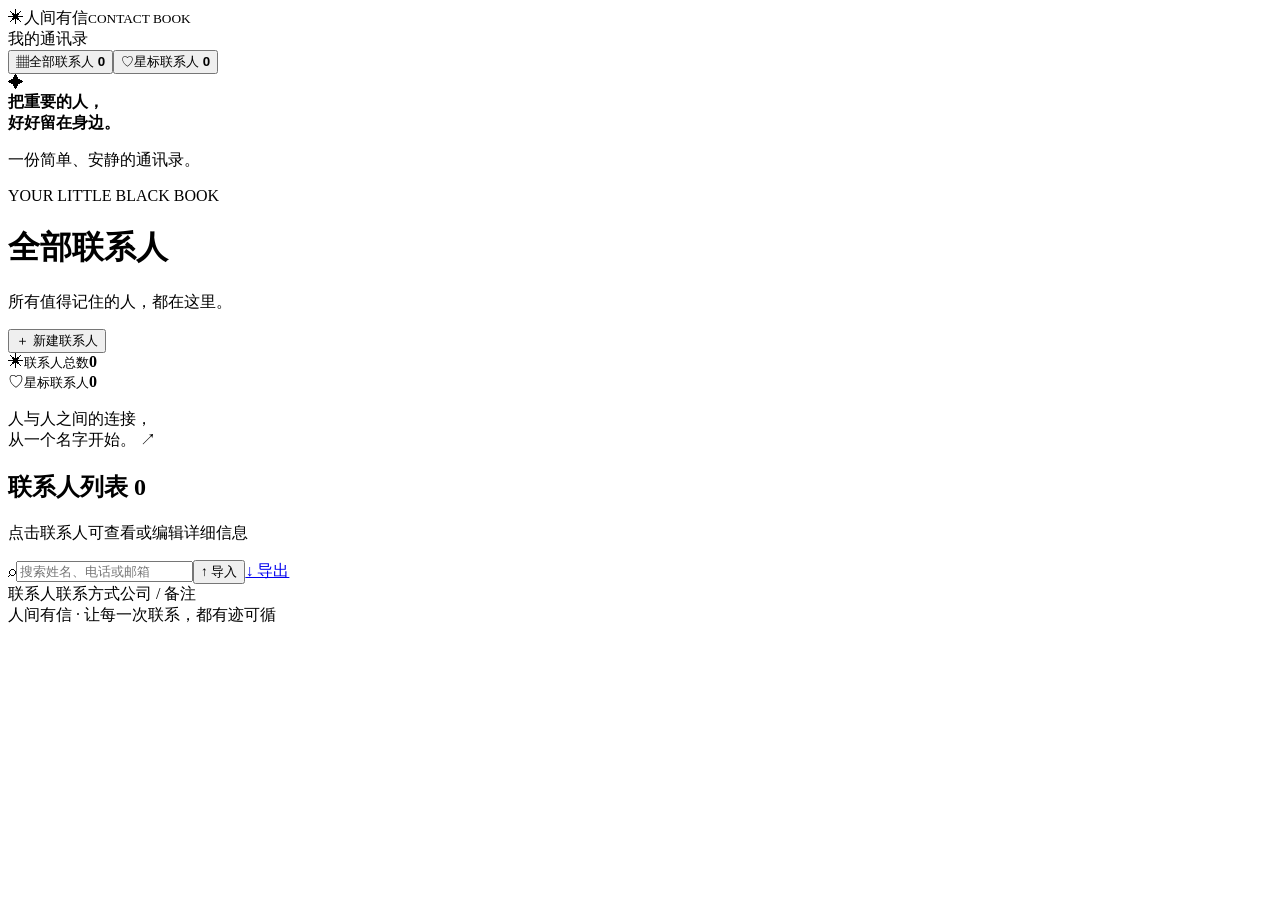
==== static/index.html @ 50179431 "chore: import address book and record baseline audit" ====
<!doctype html>
<html lang="zh-CN"><head><meta charset="utf-8"><meta name="viewport" content="width=device-width,initial-scale=1"><title>人间有信 · 通讯录</title><link rel="stylesheet" href="/style.css"></head>
<body><div class="shell"><aside class="sidebar"><div class="brand"><span class="brand-mark">✳</span><span>人间有信<small>CONTACT BOOK</small></span></div><div class="side-label">我的通讯录</div><nav><button class="nav active" data-filter="all"><span>▦</span>全部联系人 <b id="all-count">0</b></button><button class="nav" data-filter="favorites"><span>♡</span>星标联系人 <b id="favorite-count">0</b></button></nav><div class="side-bottom"><div class="side-illustration">✦</div><strong>把重要的人，<br>好好留在身边。</strong><p>一份简单、安静的通讯录。</p></div></aside>
<main><header class="topbar"><div><span class="eyebrow">YOUR LITTLE BLACK BOOK</span><h1 id="title">全部联系人</h1><p id="subtitle">所有值得记住的人，都在这里。</p></div><button id="add" class="primary">＋ <span>新建联系人</span></button></header><section class="summary"><div><span class="summary-icon">✳</span><span><small>联系人总数</small><strong id="summary-total">0</strong></span></div><div><span class="summary-icon pink">♡</span><span><small>星标联系人</small><strong id="summary-star">0</strong></span></div><p>人与人之间的连接，<br>从一个名字开始。 <span>↗</span></p></section><section class="content"><div class="content-head"><div><h2>联系人列表 <span id="visible-count">0</span></h2><p>点击联系人可查看或编辑详细信息</p></div><div class="actions"><label class="search"><span>⌕</span><input id="search" placeholder="搜索姓名、电话或邮箱" autocomplete="off"></label><button class="outline" id="import-btn">↑ 导入</button><a class="outline" href="/api/export">↓ 导出</a><input type="file" id="file" accept=".xlsx" hidden></div></div><div class="table-head"><span>联系人</span><span>联系方式</span><span>公司 / 备注</span><span></span></div><div id="list"></div><div id="empty" class="empty" hidden><div>✳</div><h3>这里还是空的</h3><p>添加一位联系人，让故事从这里开始。</p><button class="outline" id="empty-add">＋ 新建联系人</button></div></section><footer>人间有信 <span>·</span> 让每一次联系，都有迹可循</footer></main></div>
<dialog id="dialog"><form id="form"><div class="modal-head"><div><span class="eyebrow">CONTACT DETAILS</span><h2 id="form-title">新建联系人</h2><p>记下关于这个人的一点信息。</p></div><button type="button" class="close" id="close" aria-label="关闭">×</button></div><div class="form-grid"><label class="wide">姓名 <em>*</em><input name="name" required maxlength="100" placeholder="怎么称呼？"></label><label>电话 <small>多个号码请换行</small><textarea name="phones" rows="2" placeholder="输入电话号码"></textarea></label><label>邮箱 <small>多个邮箱请换行</small><textarea name="emails" rows="2" placeholder="输入邮箱地址"></textarea></label><label>公司<input name="company" placeholder="工作单位或组织"></label><label>地址<input name="address" placeholder="所在城市或地址"></label><label class="wide">备注<textarea name="note" rows="2" placeholder="写点什么，方便以后想起来"></textarea></label></div><label class="favorite-toggle"><input type="checkbox" name="favorite"> <span>♡ 加入星标联系人</span></label><div class="modal-actions"><button type="button" class="outline danger" id="delete" hidden>删除联系人</button><span class="spacer"></span><button type="button" class="outline" id="cancel">取消</button><button class="primary" type="submit">保存联系人</button></div></form></dialog><div id="toast" role="status" aria-live="polite"></div><script src="/app.js"></script></body></html>
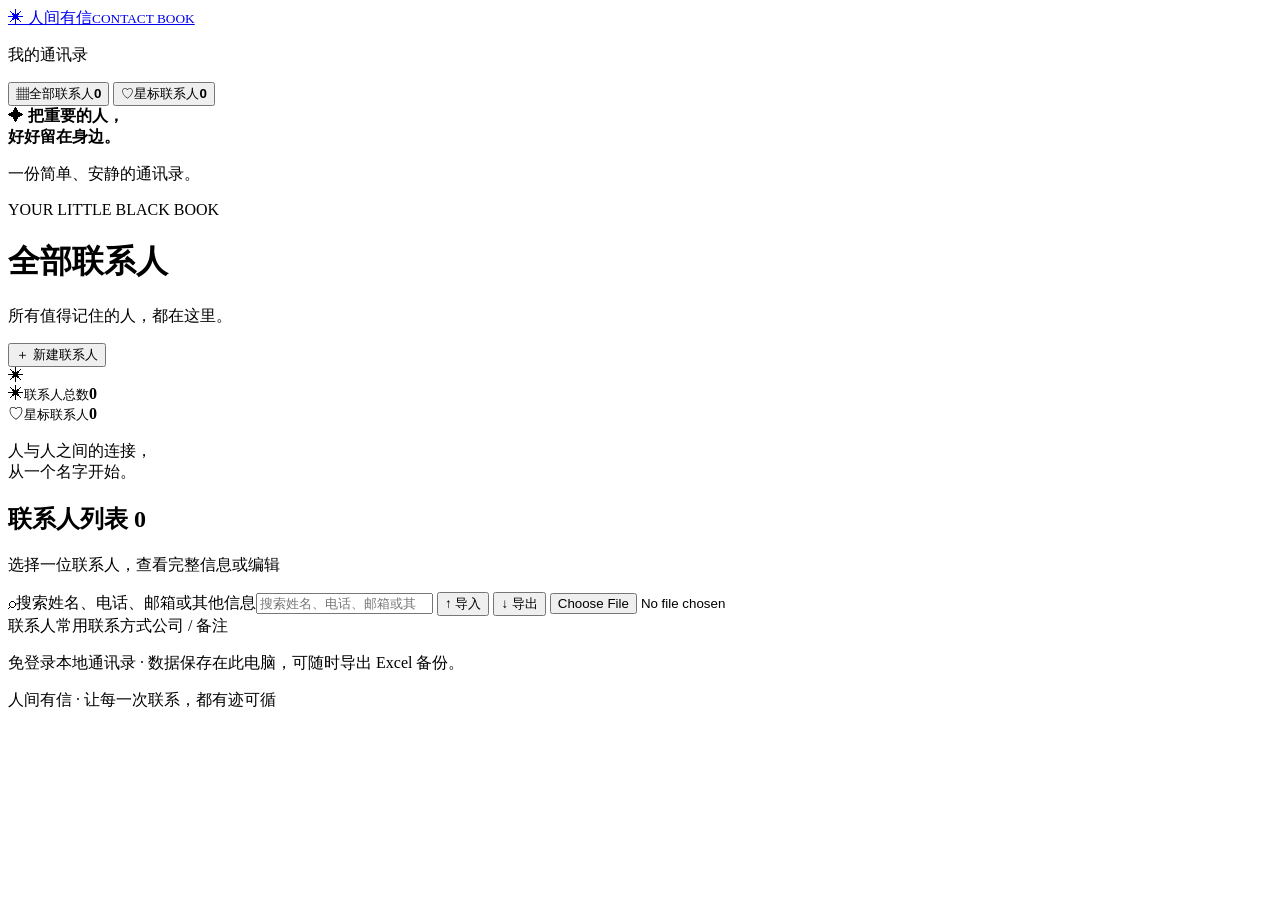
==== commit a3899b74: "feat: refine address book interface and contact details" ====
--- a/static/index.html
+++ b/static/index.html
@@ -1,5 +1,116 @@
 <!doctype html>
-<html lang="zh-CN"><head><meta charset="utf-8"><meta name="viewport" content="width=device-width,initial-scale=1"><title>人间有信 · 通讯录</title><link rel="stylesheet" href="/style.css"></head>
-<body><div class="shell"><aside class="sidebar"><div class="brand"><span class="brand-mark">✳</span><span>人间有信<small>CONTACT BOOK</small></span></div><div class="side-label">我的通讯录</div><nav><button class="nav active" data-filter="all"><span>▦</span>全部联系人 <b id="all-count">0</b></button><button class="nav" data-filter="favorites"><span>♡</span>星标联系人 <b id="favorite-count">0</b></button></nav><div class="side-bottom"><div class="side-illustration">✦</div><strong>把重要的人，<br>好好留在身边。</strong><p>一份简单、安静的通讯录。</p></div></aside>
-<main><header class="topbar"><div><span class="eyebrow">YOUR LITTLE BLACK BOOK</span><h1 id="title">全部联系人</h1><p id="subtitle">所有值得记住的人，都在这里。</p></div><button id="add" class="primary">＋ <span>新建联系人</span></button></header><section class="summary"><div><span class="summary-icon">✳</span><span><small>联系人总数</small><strong id="summary-total">0</strong></span></div><div><span class="summary-icon pink">♡</span><span><small>星标联系人</small><strong id="summary-star">0</strong></span></div><p>人与人之间的连接，<br>从一个名字开始。 <span>↗</span></p></section><section class="content"><div class="content-head"><div><h2>联系人列表 <span id="visible-count">0</span></h2><p>点击联系人可查看或编辑详细信息</p></div><div class="actions"><label class="search"><span>⌕</span><input id="search" placeholder="搜索姓名、电话或邮箱" autocomplete="off"></label><button class="outline" id="import-btn">↑ 导入</button><a class="outline" href="/api/export">↓ 导出</a><input type="file" id="file" accept=".xlsx" hidden></div></div><div class="table-head"><span>联系人</span><span>联系方式</span><span>公司 / 备注</span><span></span></div><div id="list"></div><div id="empty" class="empty" hidden><div>✳</div><h3>这里还是空的</h3><p>添加一位联系人，让故事从这里开始。</p><button class="outline" id="empty-add">＋ 新建联系人</button></div></section><footer>人间有信 <span>·</span> 让每一次联系，都有迹可循</footer></main></div>
-<dialog id="dialog"><form id="form"><div class="modal-head"><div><span class="eyebrow">CONTACT DETAILS</span><h2 id="form-title">新建联系人</h2><p>记下关于这个人的一点信息。</p></div><button type="button" class="close" id="close" aria-label="关闭">×</button></div><div class="form-grid"><label class="wide">姓名 <em>*</em><input name="name" required maxlength="100" placeholder="怎么称呼？"></label><label>电话 <small>多个号码请换行</small><textarea name="phones" rows="2" placeholder="输入电话号码"></textarea></label><label>邮箱 <small>多个邮箱请换行</small><textarea name="emails" rows="2" placeholder="输入邮箱地址"></textarea></label><label>公司<input name="company" placeholder="工作单位或组织"></label><label>地址<input name="address" placeholder="所在城市或地址"></label><label class="wide">备注<textarea name="note" rows="2" placeholder="写点什么，方便以后想起来"></textarea></label></div><label class="favorite-toggle"><input type="checkbox" name="favorite"> <span>♡ 加入星标联系人</span></label><div class="modal-actions"><button type="button" class="outline danger" id="delete" hidden>删除联系人</button><span class="spacer"></span><button type="button" class="outline" id="cancel">取消</button><button class="primary" type="submit">保存联系人</button></div></form></dialog><div id="toast" role="status" aria-live="polite"></div><script src="/app.js"></script></body></html>
+<html lang="zh-CN">
+<head>
+  <meta charset="utf-8">
+  <meta name="viewport" content="width=device-width, initial-scale=1">
+  <meta name="theme-color" content="#f7f3eb">
+  <title>人间有信 · 通讯录</title>
+  <link rel="icon" type="image/svg+xml" href="/favicon.svg">
+  <link rel="stylesheet" href="/style.css">
+</head>
+<body>
+  <div class="shell">
+    <aside class="sidebar">
+      <a class="brand" href="/" aria-label="人间有信通讯录首页">
+        <span class="brand-mark" aria-hidden="true">✳</span>
+        <span>人间有信<small>CONTACT BOOK</small></span>
+      </a>
+      <p class="side-label">我的通讯录</p>
+      <nav aria-label="联系人视图">
+        <button class="nav active" data-filter="all" aria-pressed="true"><span aria-hidden="true">▦</span><span>全部联系人</span><b id="all-count">0</b></button>
+        <button class="nav" data-filter="favorites" aria-pressed="false"><span aria-hidden="true">♡</span><span>星标联系人</span><b id="favorite-count">0</b></button>
+      </nav>
+      <div class="side-note">
+        <span class="side-flower" aria-hidden="true">✦</span>
+        <strong>把重要的人，<br>好好留在身边。</strong>
+        <p>一份简单、安静的通讯录。</p>
+      </div>
+    </aside>
+
+    <main id="main-content">
+      <header class="hero">
+        <div class="hero-copy">
+          <span class="eyebrow">YOUR LITTLE BLACK BOOK</span>
+          <h1 id="title">全部联系人</h1>
+          <p id="subtitle">所有值得记住的人，都在这里。</p>
+        </div>
+        <button id="add" class="primary"><span aria-hidden="true">＋</span> 新建联系人</button>
+        <div class="paper-mark" aria-hidden="true"><span>✳</span><i></i><b></b></div>
+      </header>
+
+      <section class="summary" aria-label="通讯录统计">
+        <div class="stat"><span class="summary-icon" aria-hidden="true">✳</span><span><small>联系人总数</small><strong id="summary-total">0</strong></span></div>
+        <div class="stat"><span class="summary-icon favorite-icon" aria-hidden="true">♡</span><span><small>星标联系人</small><strong id="summary-star">0</strong></span></div>
+        <p class="summary-note">人与人之间的连接，<br>从一个名字开始。</p>
+      </section>
+
+      <section class="content" aria-labelledby="list-heading">
+        <div class="content-head">
+          <div>
+            <h2 id="list-heading">联系人列表 <span id="visible-count" aria-live="polite">0</span></h2>
+            <p>选择一位联系人，查看完整信息或编辑</p>
+          </div>
+          <div class="actions">
+            <label class="search"><span aria-hidden="true">⌕</span><span class="sr-only">搜索姓名、电话、邮箱或其他信息</span><input id="search" type="search" placeholder="搜索姓名、电话、邮箱或其他信息" autocomplete="off"></label>
+            <button class="outline" id="import-btn"><span aria-hidden="true">↑</span> 导入</button>
+            <button class="outline" id="export-btn"><span aria-hidden="true">↓</span> 导出</button>
+            <input type="file" id="file" accept=".xlsx,application/vnd.openxmlformats-officedocument.spreadsheetml.sheet" class="visually-hidden">
+          </div>
+        </div>
+
+        <div class="table-head" aria-hidden="true"><span>联系人</span><span>常用联系方式</span><span>公司 / 备注</span><span></span></div>
+        <div id="list" class="contact-list" role="list"></div>
+        <div id="empty" class="empty" hidden>
+          <div class="empty-flower" aria-hidden="true">✳</div>
+          <h3>这里还是空的</h3>
+          <p>添加一位联系人，让故事从这里开始。</p>
+          <button class="outline" id="empty-add"><span aria-hidden="true">＋</span> 新建联系人</button>
+        </div>
+        <div id="load-error" class="load-error" role="alert" hidden>
+          <p>暂时无法读取联系人，请检查本地服务或数据文件。</p>
+          <button class="outline" id="retry-load">重试</button>
+        </div>
+        <p class="privacy-note">免登录本地通讯录 · 数据保存在此电脑，可随时导出 Excel 备份。</p>
+      </section>
+      <footer>人间有信 <span>·</span> 让每一次联系，都有迹可循</footer>
+    </main>
+  </div>
+
+  <dialog id="detail-dialog" class="detail-dialog" aria-labelledby="detail-name">
+    <div id="detail-panel" class="detail-panel"></div>
+  </dialog>
+
+  <dialog id="editor-dialog" class="editor-dialog" aria-labelledby="form-title">
+    <form id="form" novalidate>
+      <div class="modal-head">
+        <div><span class="eyebrow">CONTACT DETAILS</span><h2 id="form-title">新建联系人</h2><p>记下关于这个人的一点信息。</p></div>
+        <button type="button" class="close" id="close-editor" aria-label="关闭编辑窗口">×</button>
+      </div>
+      <div class="form-grid">
+        <label class="wide">姓名 <em>*</em><input name="name" required maxlength="100" autocomplete="name" aria-describedby="name-error" placeholder="怎么称呼？"><span id="name-error" class="field-error" hidden></span></label>
+        <div class="method-section wide">
+          <div class="section-heading"><div><h3>联系方式</h3><p>电话、邮箱、社交账号和地址都可以添加多项。</p></div><button type="button" class="outline add-method" id="add-method"><span aria-hidden="true">＋</span> 添加方式</button></div>
+          <div id="method-rows" class="method-rows"></div>
+          <p class="field-error" id="methods-error" role="alert" hidden></p>
+        </div>
+        <label>公司<input name="company" autocomplete="organization" placeholder="工作单位或组织"></label>
+        <label class="wide">备注<textarea name="note" rows="3" placeholder="写点什么，方便以后想起来"></textarea></label>
+      </div>
+      <label class="favorite-toggle"><input type="checkbox" name="favorite"><span class="favorite-heart" aria-hidden="true">♡</span><span>加入星标联系人</span></label>
+      <div class="modal-actions"><button type="button" class="outline danger" id="delete-contact" hidden>删除联系人</button><span class="spacer"></span><button type="button" class="outline" id="cancel-editor">取消</button><button class="primary" type="submit">保存联系人</button></div>
+    </form>
+  </dialog>
+
+  <dialog id="import-dialog" class="import-dialog" aria-labelledby="import-title">
+    <div class="import-panel">
+      <div class="modal-head"><div><span class="eyebrow">EXCEL IMPORT</span><h2 id="import-title">导入预览</h2><p id="import-summary"></p></div><button type="button" class="close" id="close-import" aria-label="关闭导入预览">×</button></div>
+      <div id="import-rows" class="import-rows"></div>
+      <p class="import-policy">导入方式：追加到现有通讯录，不自动去重。请核对姓名和联系方式后再继续。</p>
+      <p id="import-error" class="field-error" role="alert" hidden></p>
+      <div class="modal-actions"><span class="spacer"></span><button type="button" class="outline" id="cancel-import">取消</button><button type="button" class="primary" id="confirm-import">确认导入</button></div>
+    </div>
+  </dialog>
+  <div id="toast" role="status" aria-live="polite"></div>
+  <script src="/app.js" defer></script>
+</body>
+</html>
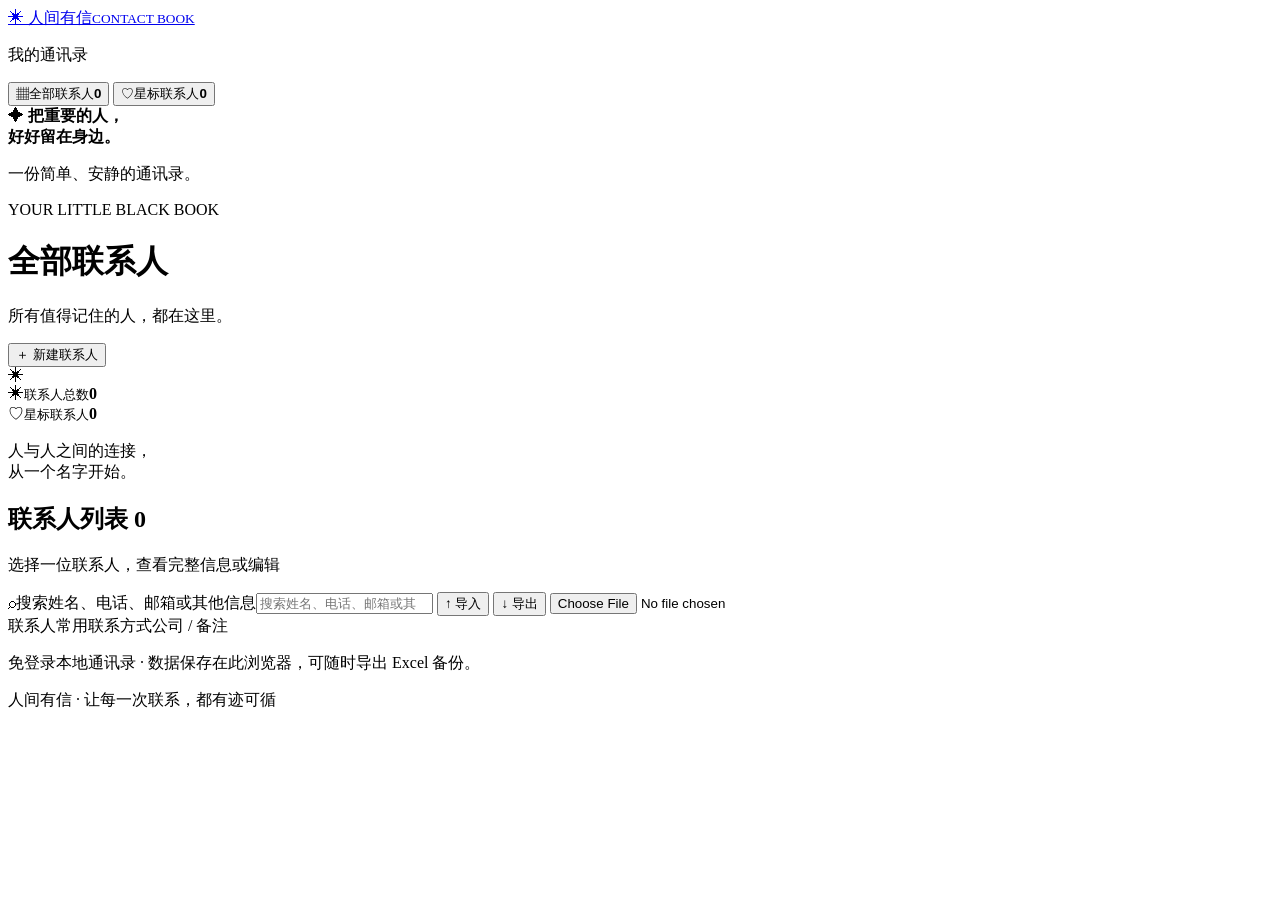
==== commit 7847a7fc: "feat: add browser-local edition for static hosting" ====
--- a/static/index.html
+++ b/static/index.html
@@ -70,7 +70,7 @@
           <p>暂时无法读取联系人，请检查本地服务或数据文件。</p>
           <button class="outline" id="retry-load">重试</button>
         </div>
-        <p class="privacy-note">免登录本地通讯录 · 数据保存在此电脑，可随时导出 Excel 备份。</p>
+        <p class="privacy-note" id="privacy-note">免登录本地通讯录 · 数据保存在此浏览器，可随时导出 Excel 备份。</p>
       </section>
       <footer>人间有信 <span>·</span> 让每一次联系，都有迹可循</footer>
     </main>
@@ -111,6 +111,7 @@
     </div>
   </dialog>
   <div id="toast" role="status" aria-live="polite"></div>
+  <script src="/xlsx.js" defer></script>
   <script src="/app.js" defer></script>
 </body>
 </html>
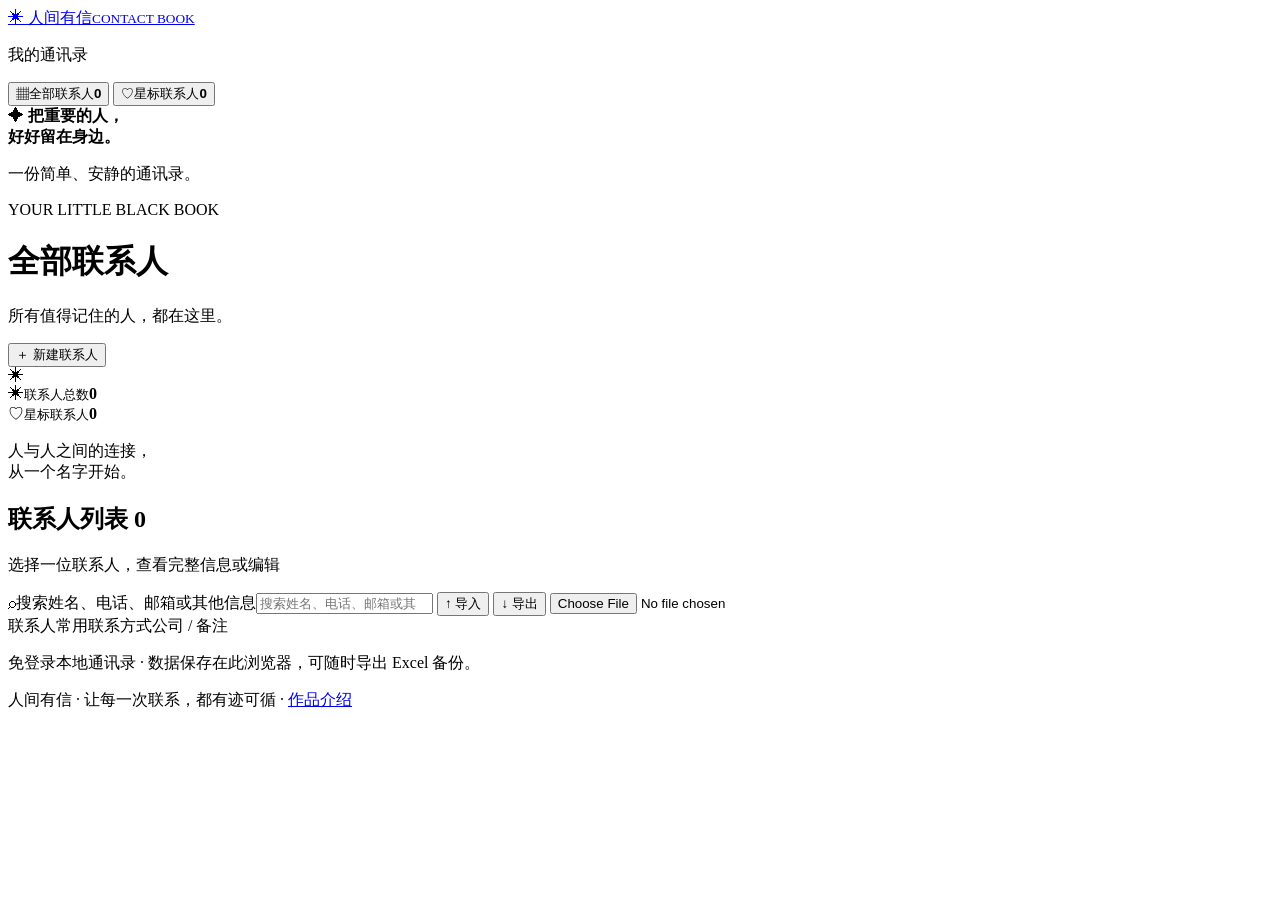
==== commit d21cd165: "feat: add isolated contacts showcase page" ====
--- a/static/index.html
+++ b/static/index.html
@@ -72,7 +72,7 @@
         </div>
         <p class="privacy-note" id="privacy-note">免登录本地通讯录 · 数据保存在此浏览器，可随时导出 Excel 备份。</p>
       </section>
-      <footer>人间有信 <span>·</span> 让每一次联系，都有迹可循</footer>
+      <footer>人间有信 <span>·</span> 让每一次联系，都有迹可循 <span>·</span> <a href="/showcase.html">作品介绍</a></footer>
     </main>
   </div>
 
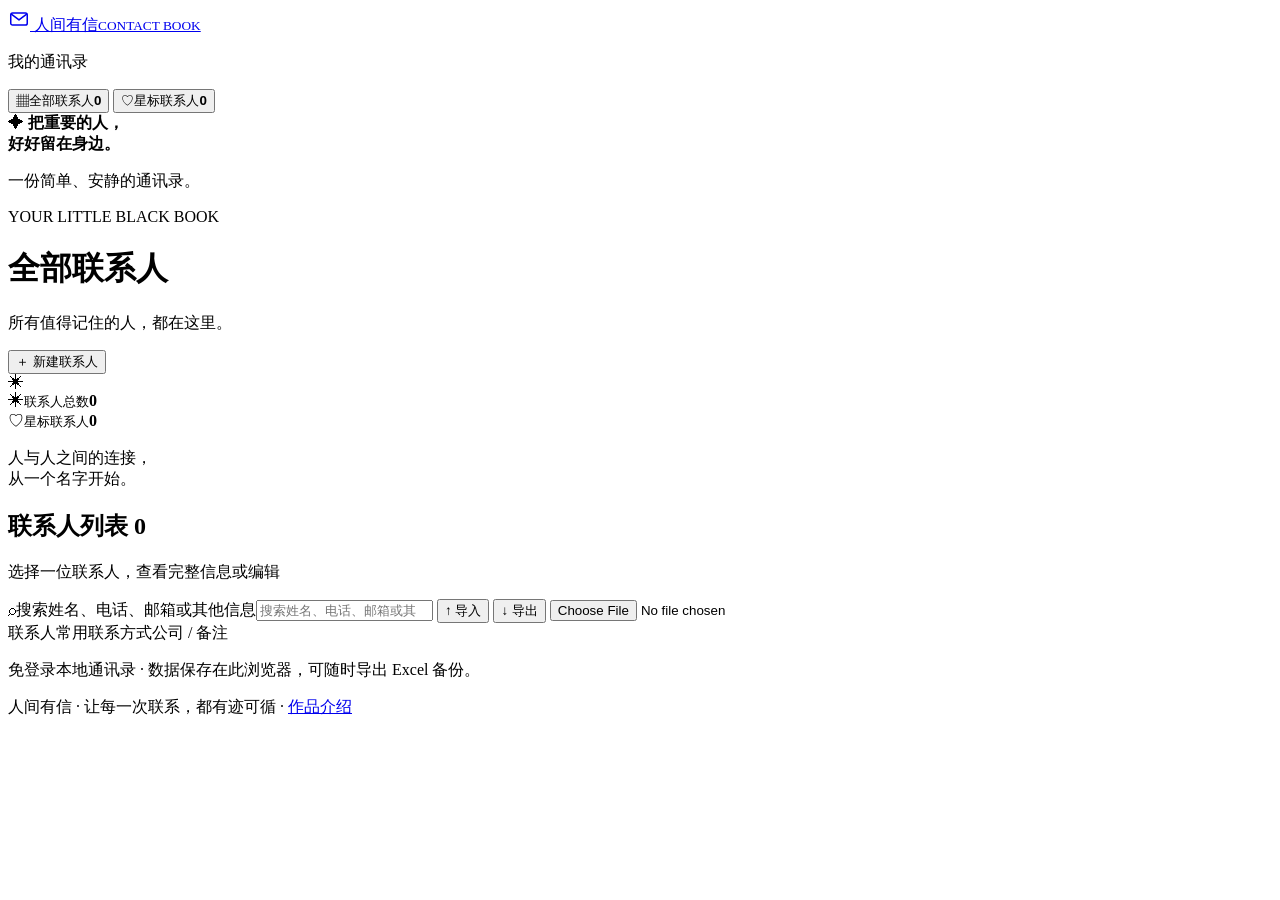
==== commit 329aaa2c: "Replace floral brand marks with envelopes" ====
--- a/static/index.html
+++ b/static/index.html
@@ -12,7 +12,12 @@
   <div class="shell">
     <aside class="sidebar">
       <a class="brand" href="/" aria-label="人间有信通讯录首页">
-        <span class="brand-mark" aria-hidden="true">✳</span>
+        <span class="brand-mark" aria-hidden="true">
+          <svg width="22" height="22" viewBox="0 0 24 24" fill="none" stroke="currentColor" stroke-width="1.65" stroke-linecap="round" stroke-linejoin="round" focusable="false">
+            <rect x="3" y="5.5" width="18" height="13" rx="2"/>
+            <path d="m4 7 8 6 8-6"/>
+          </svg>
+        </span>
         <span>人间有信<small>CONTACT BOOK</small></span>
       </a>
       <p class="side-label">我的通讯录</p>
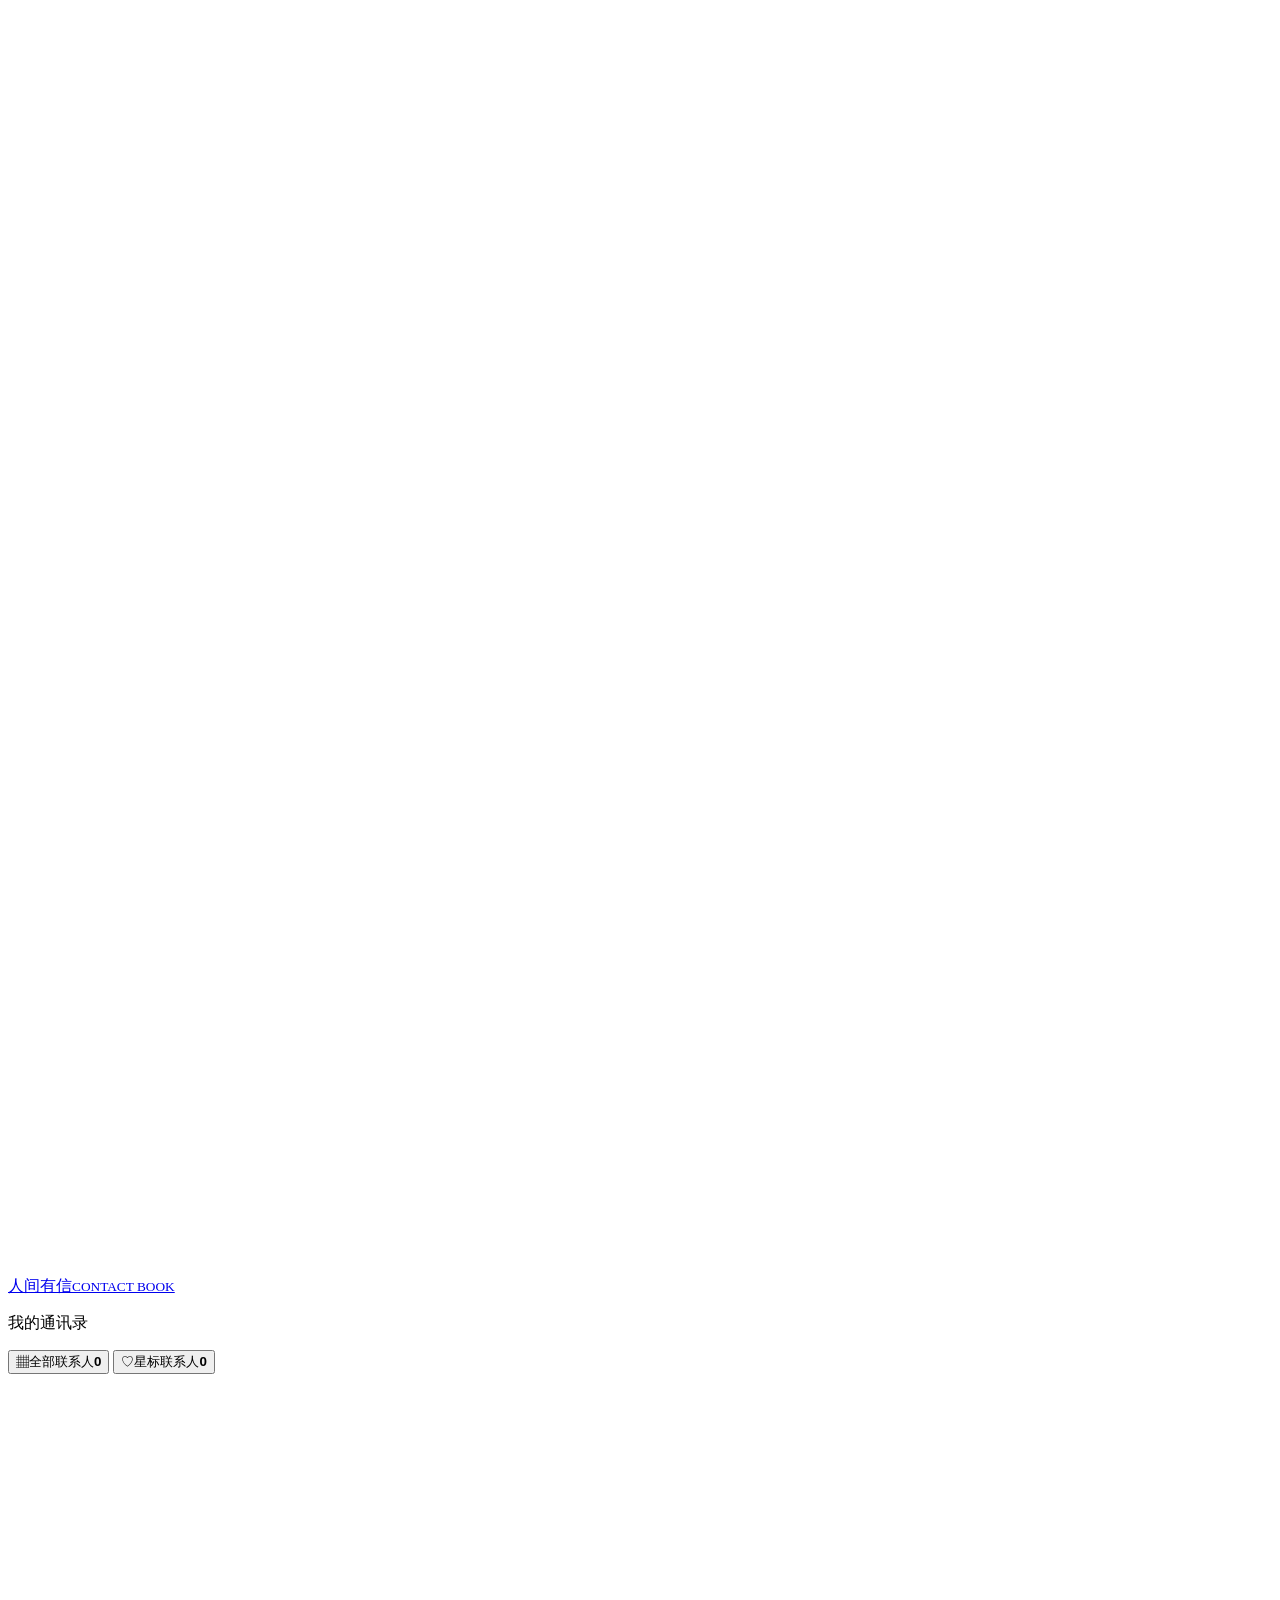
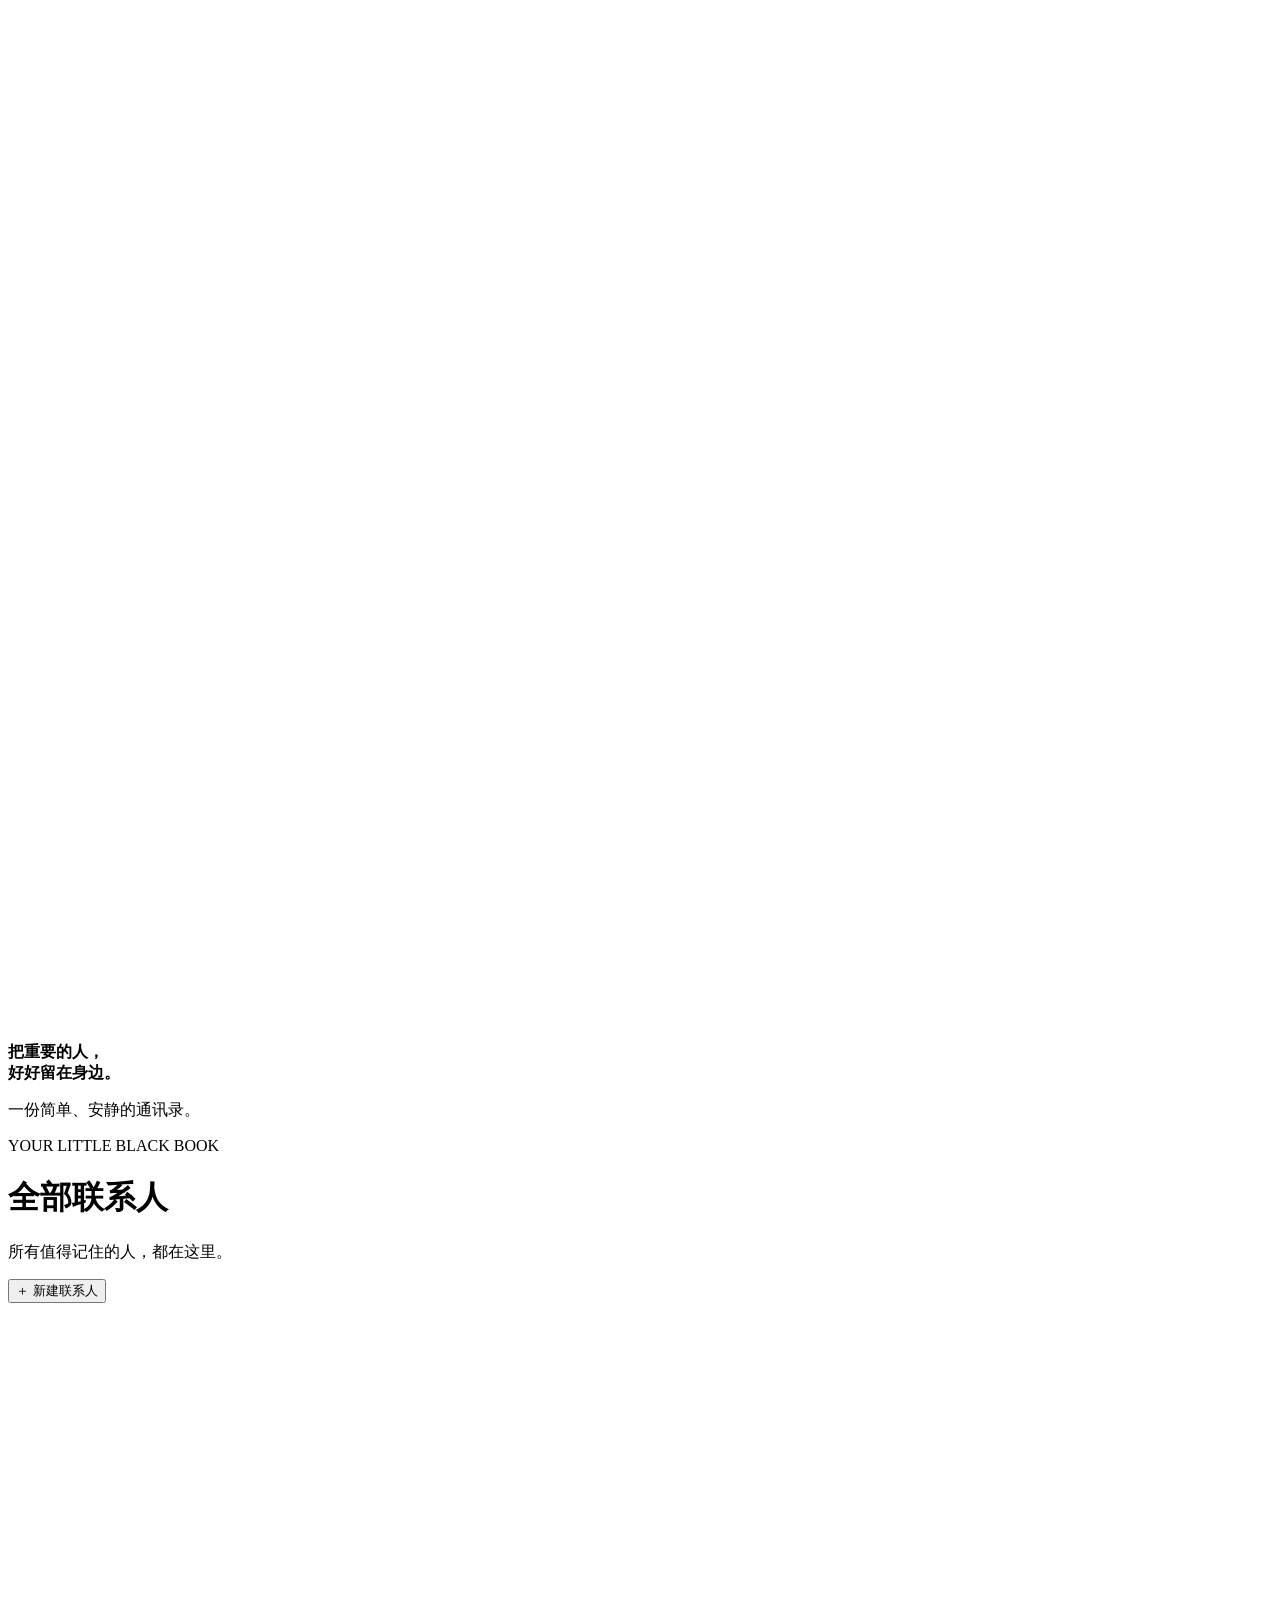
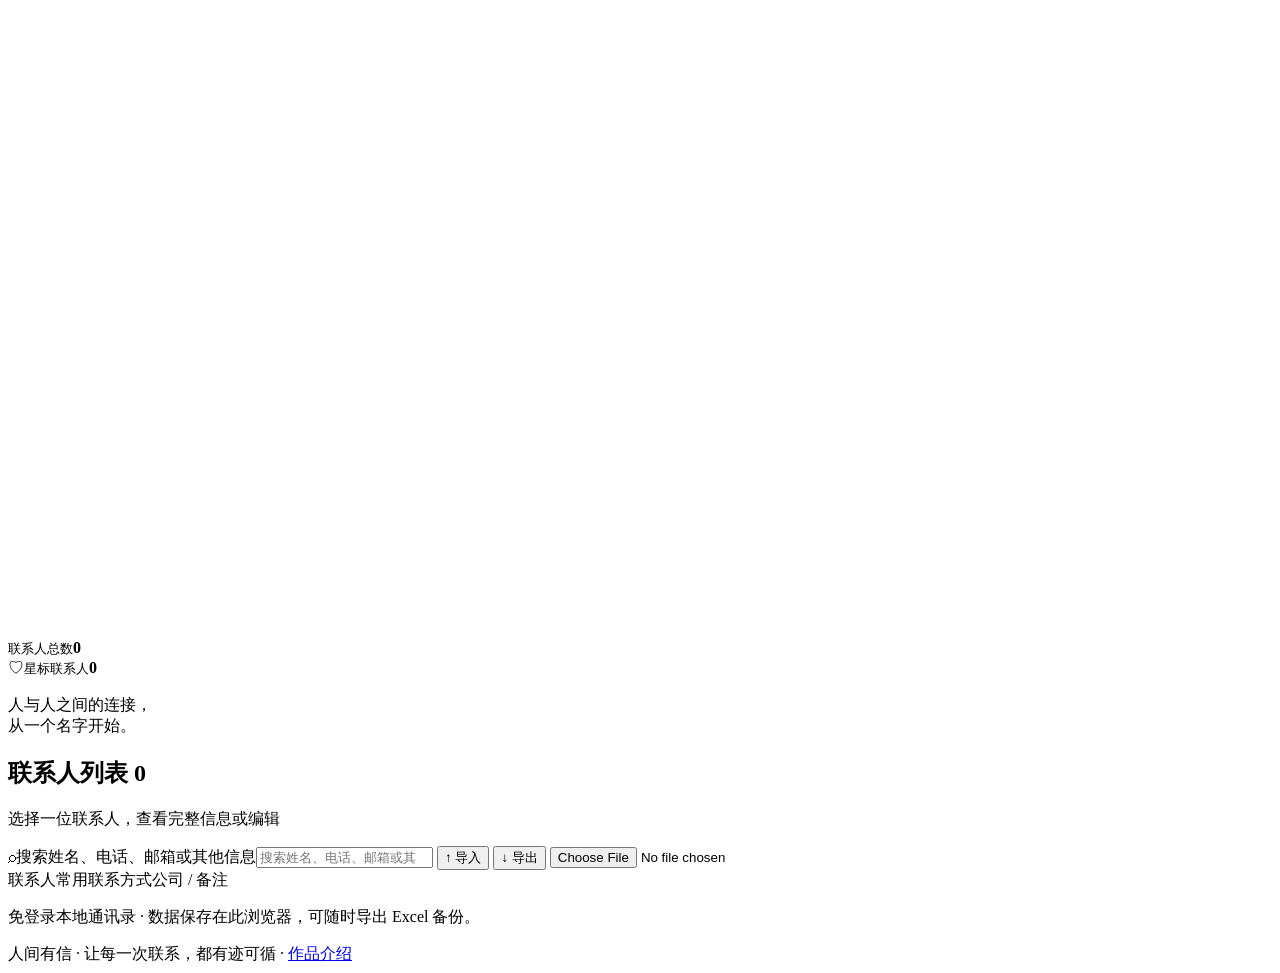
==== commit e91c9543: "Replace remaining floral icons with envelopes" ====
--- a/static/index.html
+++ b/static/index.html
@@ -13,10 +13,7 @@
     <aside class="sidebar">
       <a class="brand" href="/" aria-label="人间有信通讯录首页">
         <span class="brand-mark" aria-hidden="true">
-          <svg width="22" height="22" viewBox="0 0 24 24" fill="none" stroke="currentColor" stroke-width="1.65" stroke-linecap="round" stroke-linejoin="round" focusable="false">
-            <rect x="3" y="5.5" width="18" height="13" rx="2"/>
-            <path d="m4 7 8 6 8-6"/>
-          </svg>
+          <svg class="envelope-icon" viewBox="0 0 24 24" focusable="false"><use href="/envelope.svg#envelope"/></svg>
         </span>
         <span>人间有信<small>CONTACT BOOK</small></span>
       </a>
@@ -26,7 +23,7 @@
         <button class="nav" data-filter="favorites" aria-pressed="false"><span aria-hidden="true">♡</span><span>星标联系人</span><b id="favorite-count">0</b></button>
       </nav>
       <div class="side-note">
-        <span class="side-flower" aria-hidden="true">✦</span>
+        <svg class="envelope-icon side-envelope" viewBox="0 0 24 24" aria-hidden="true" focusable="false"><use href="/envelope.svg#envelope"/></svg>
         <strong>把重要的人，<br>好好留在身边。</strong>
         <p>一份简单、安静的通讯录。</p>
       </div>
@@ -40,11 +37,16 @@
           <p id="subtitle">所有值得记住的人，都在这里。</p>
         </div>
         <button id="add" class="primary"><span aria-hidden="true">＋</span> 新建联系人</button>
-        <div class="paper-mark" aria-hidden="true"><span>✳</span><i></i><b></b></div>
+        <div class="paper-mark" aria-hidden="true">
+          <svg class="envelope-icon paper-mark-icon" viewBox="0 0 24 24" focusable="false"><use href="/envelope.svg#envelope"/></svg><i></i><b></b>
+        </div>
       </header>
 
       <section class="summary" aria-label="通讯录统计">
-        <div class="stat"><span class="summary-icon" aria-hidden="true">✳</span><span><small>联系人总数</small><strong id="summary-total">0</strong></span></div>
+        <div class="stat">
+          <span class="summary-icon" aria-hidden="true"><svg class="envelope-icon" viewBox="0 0 24 24" focusable="false"><use href="/envelope.svg#envelope"/></svg></span>
+          <span><small>联系人总数</small><strong id="summary-total">0</strong></span>
+        </div>
         <div class="stat"><span class="summary-icon favorite-icon" aria-hidden="true">♡</span><span><small>星标联系人</small><strong id="summary-star">0</strong></span></div>
         <p class="summary-note">人与人之间的连接，<br>从一个名字开始。</p>
       </section>
@@ -66,7 +68,7 @@
         <div class="table-head" aria-hidden="true"><span>联系人</span><span>常用联系方式</span><span>公司 / 备注</span><span></span></div>
         <div id="list" class="contact-list" role="list"></div>
         <div id="empty" class="empty" hidden>
-          <div class="empty-flower" aria-hidden="true">✳</div>
+          <svg class="envelope-icon empty-envelope" viewBox="0 0 24 24" aria-hidden="true" focusable="false"><use href="/envelope.svg#envelope"/></svg>
           <h3>这里还是空的</h3>
           <p>添加一位联系人，让故事从这里开始。</p>
           <button class="outline" id="empty-add"><span aria-hidden="true">＋</span> 新建联系人</button>
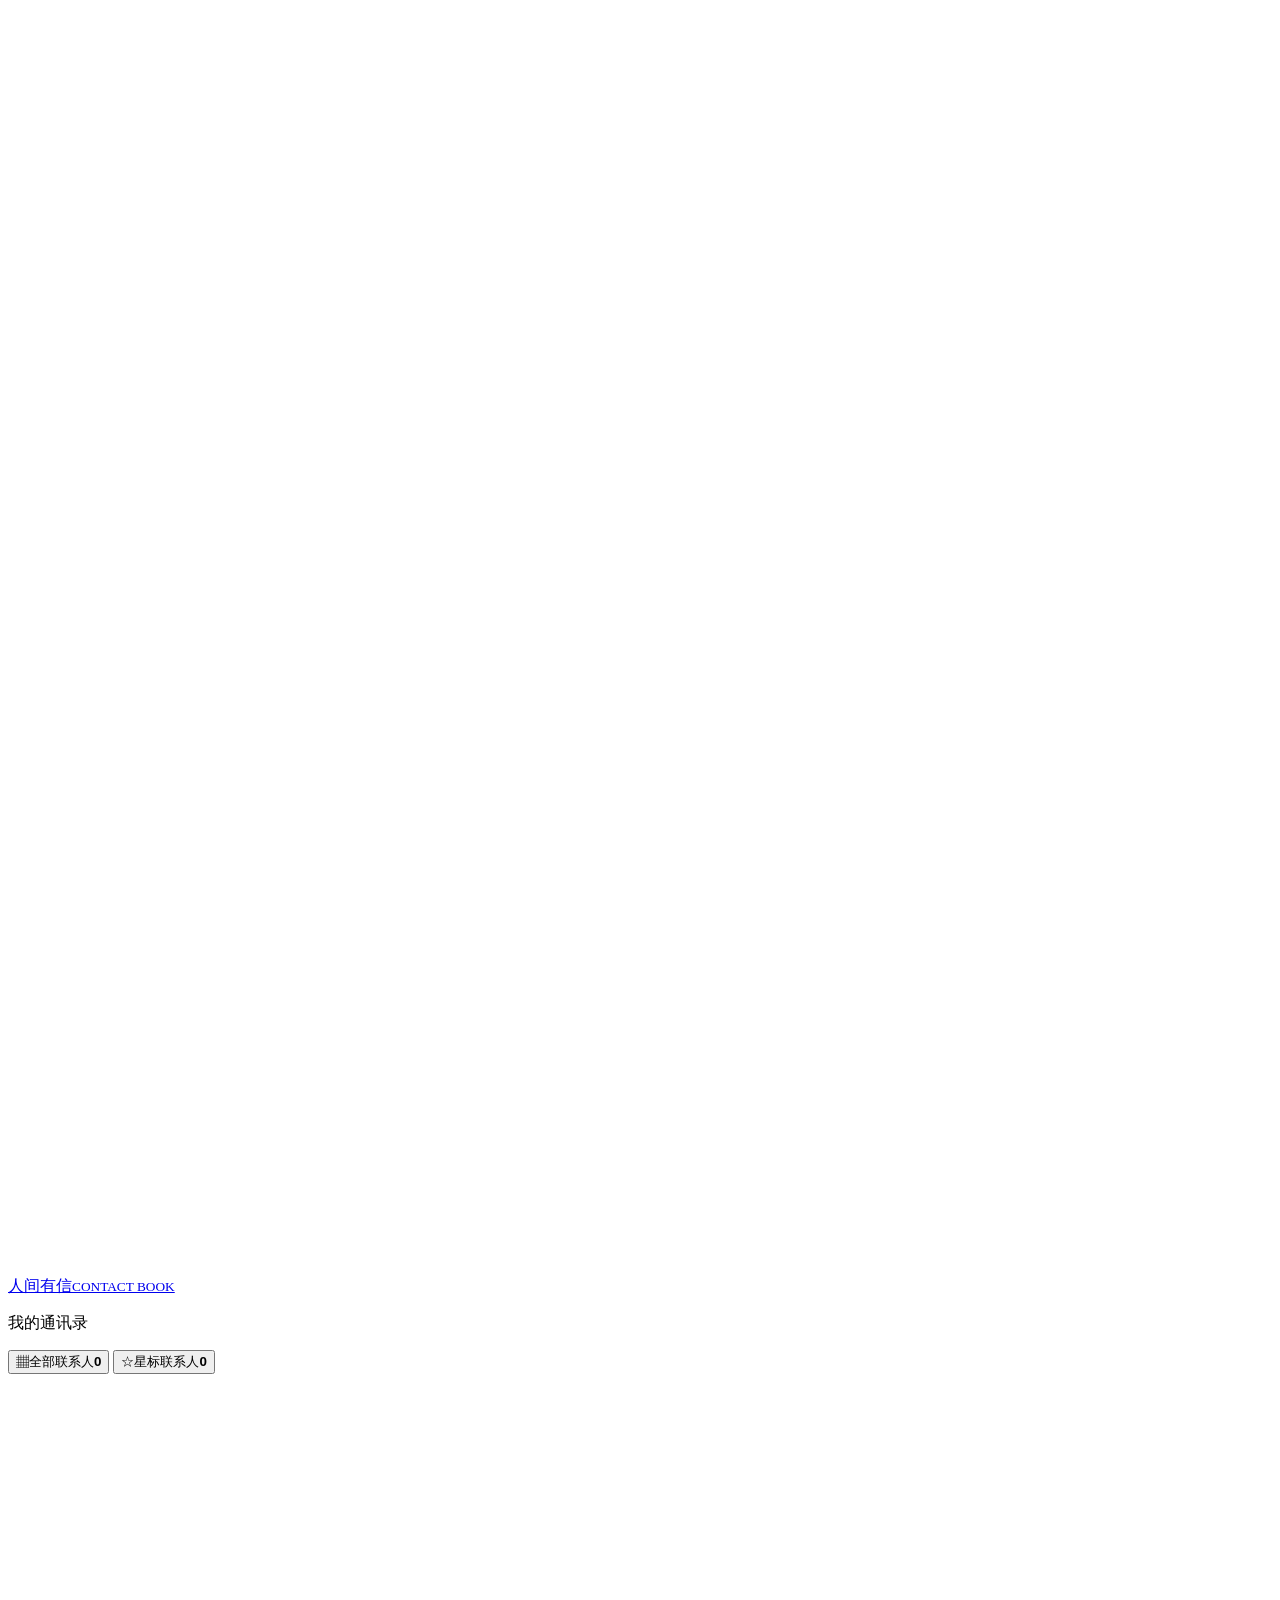
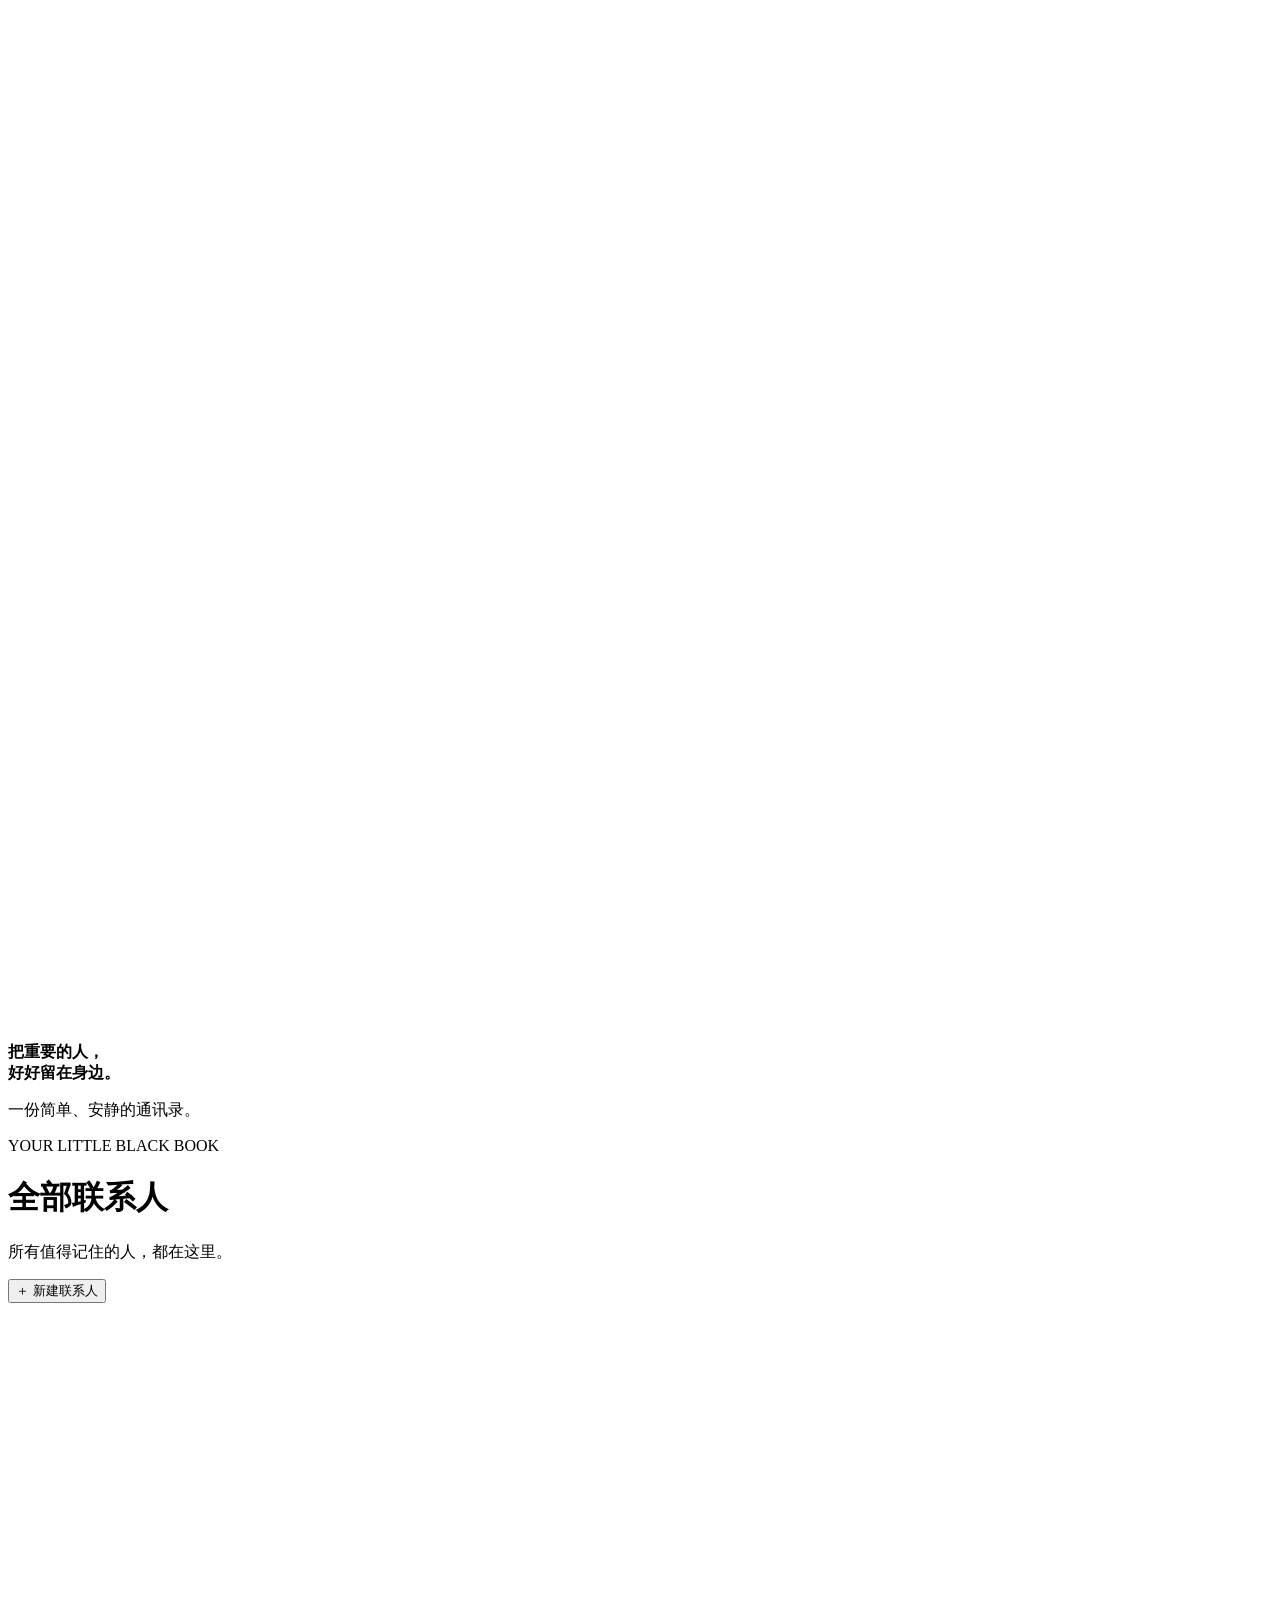
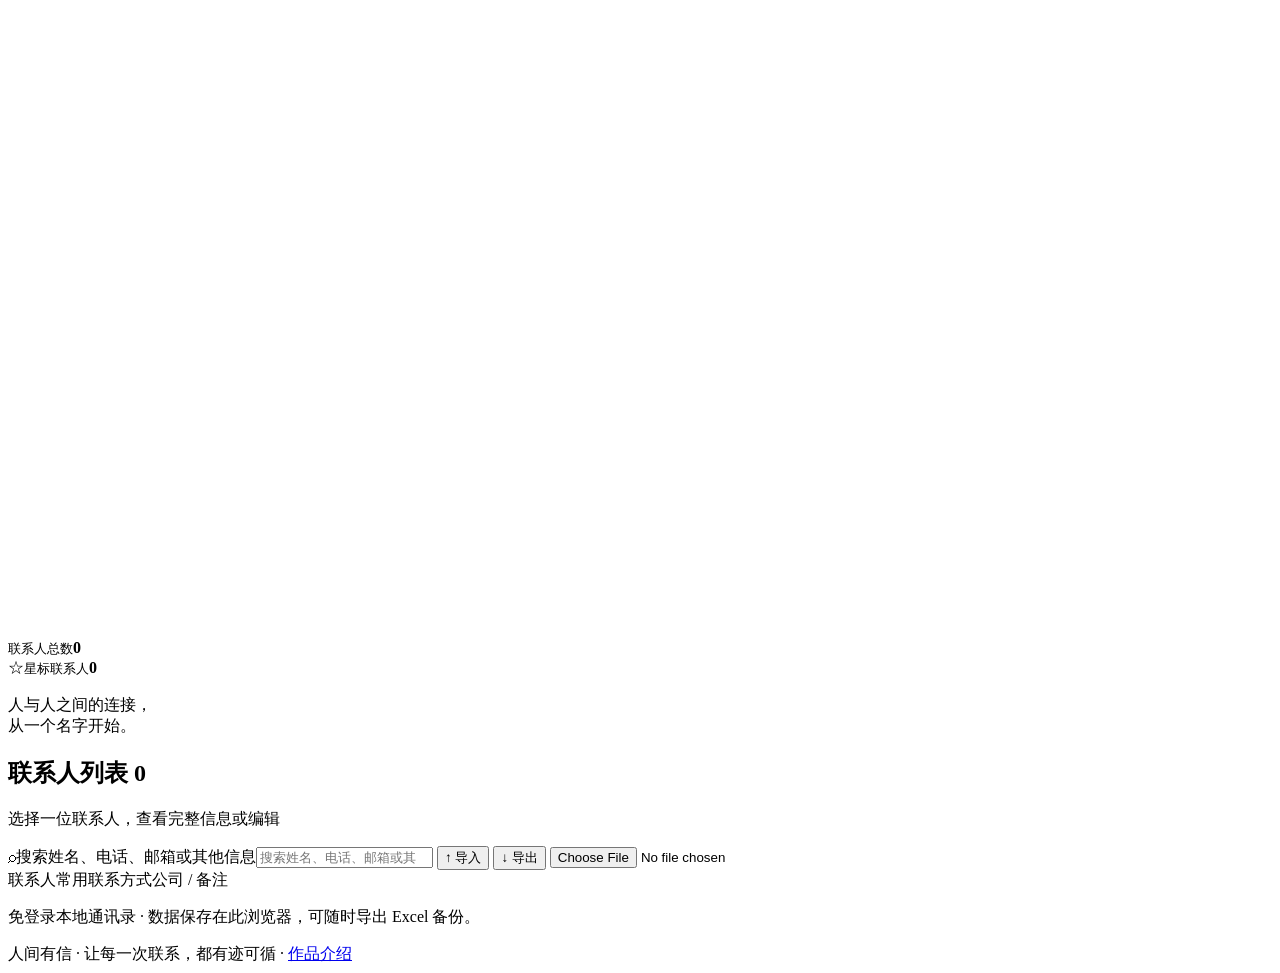
==== commit 86b9eb20: "完善联系人簿交互展示与作业提交材料" ====
--- a/static/index.html
+++ b/static/index.html
@@ -6,6 +6,7 @@
   <meta name="theme-color" content="#f7f3eb">
   <title>人间有信 · 通讯录</title>
   <link rel="icon" type="image/svg+xml" href="/favicon.svg">
+  <link rel="stylesheet" href="/motion.css">
   <link rel="stylesheet" href="/style.css">
 </head>
 <body>
@@ -20,7 +21,7 @@
       <p class="side-label">我的通讯录</p>
       <nav aria-label="联系人视图">
         <button class="nav active" data-filter="all" aria-pressed="true"><span aria-hidden="true">▦</span><span>全部联系人</span><b id="all-count">0</b></button>
-        <button class="nav" data-filter="favorites" aria-pressed="false"><span aria-hidden="true">♡</span><span>星标联系人</span><b id="favorite-count">0</b></button>
+        <button class="nav" data-filter="favorites" aria-pressed="false"><span aria-hidden="true">☆</span><span>星标联系人</span><b id="favorite-count">0</b></button>
       </nav>
       <div class="side-note">
         <svg class="envelope-icon side-envelope" viewBox="0 0 24 24" aria-hidden="true" focusable="false"><use href="/envelope.svg#envelope"/></svg>
@@ -47,7 +48,7 @@
           <span class="summary-icon" aria-hidden="true"><svg class="envelope-icon" viewBox="0 0 24 24" focusable="false"><use href="/envelope.svg#envelope"/></svg></span>
           <span><small>联系人总数</small><strong id="summary-total">0</strong></span>
         </div>
-        <div class="stat"><span class="summary-icon favorite-icon" aria-hidden="true">♡</span><span><small>星标联系人</small><strong id="summary-star">0</strong></span></div>
+        <div class="stat"><span class="summary-icon favorite-icon" aria-hidden="true">☆</span><span><small>星标联系人</small><strong id="summary-star">0</strong></span></div>
         <p class="summary-note">人与人之间的连接，<br>从一个名字开始。</p>
       </section>
 
@@ -103,7 +104,7 @@
         <label>公司<input name="company" autocomplete="organization" placeholder="工作单位或组织"></label>
         <label class="wide">备注<textarea name="note" rows="3" placeholder="写点什么，方便以后想起来"></textarea></label>
       </div>
-      <label class="favorite-toggle"><input type="checkbox" name="favorite"><span class="favorite-heart" aria-hidden="true">♡</span><span>加入星标联系人</span></label>
+      <label class="favorite-toggle"><input type="checkbox" name="favorite"><span>加入星标联系人</span></label>
       <div class="modal-actions"><button type="button" class="outline danger" id="delete-contact" hidden>删除联系人</button><span class="spacer"></span><button type="button" class="outline" id="cancel-editor">取消</button><button class="primary" type="submit">保存联系人</button></div>
     </form>
   </dialog>
